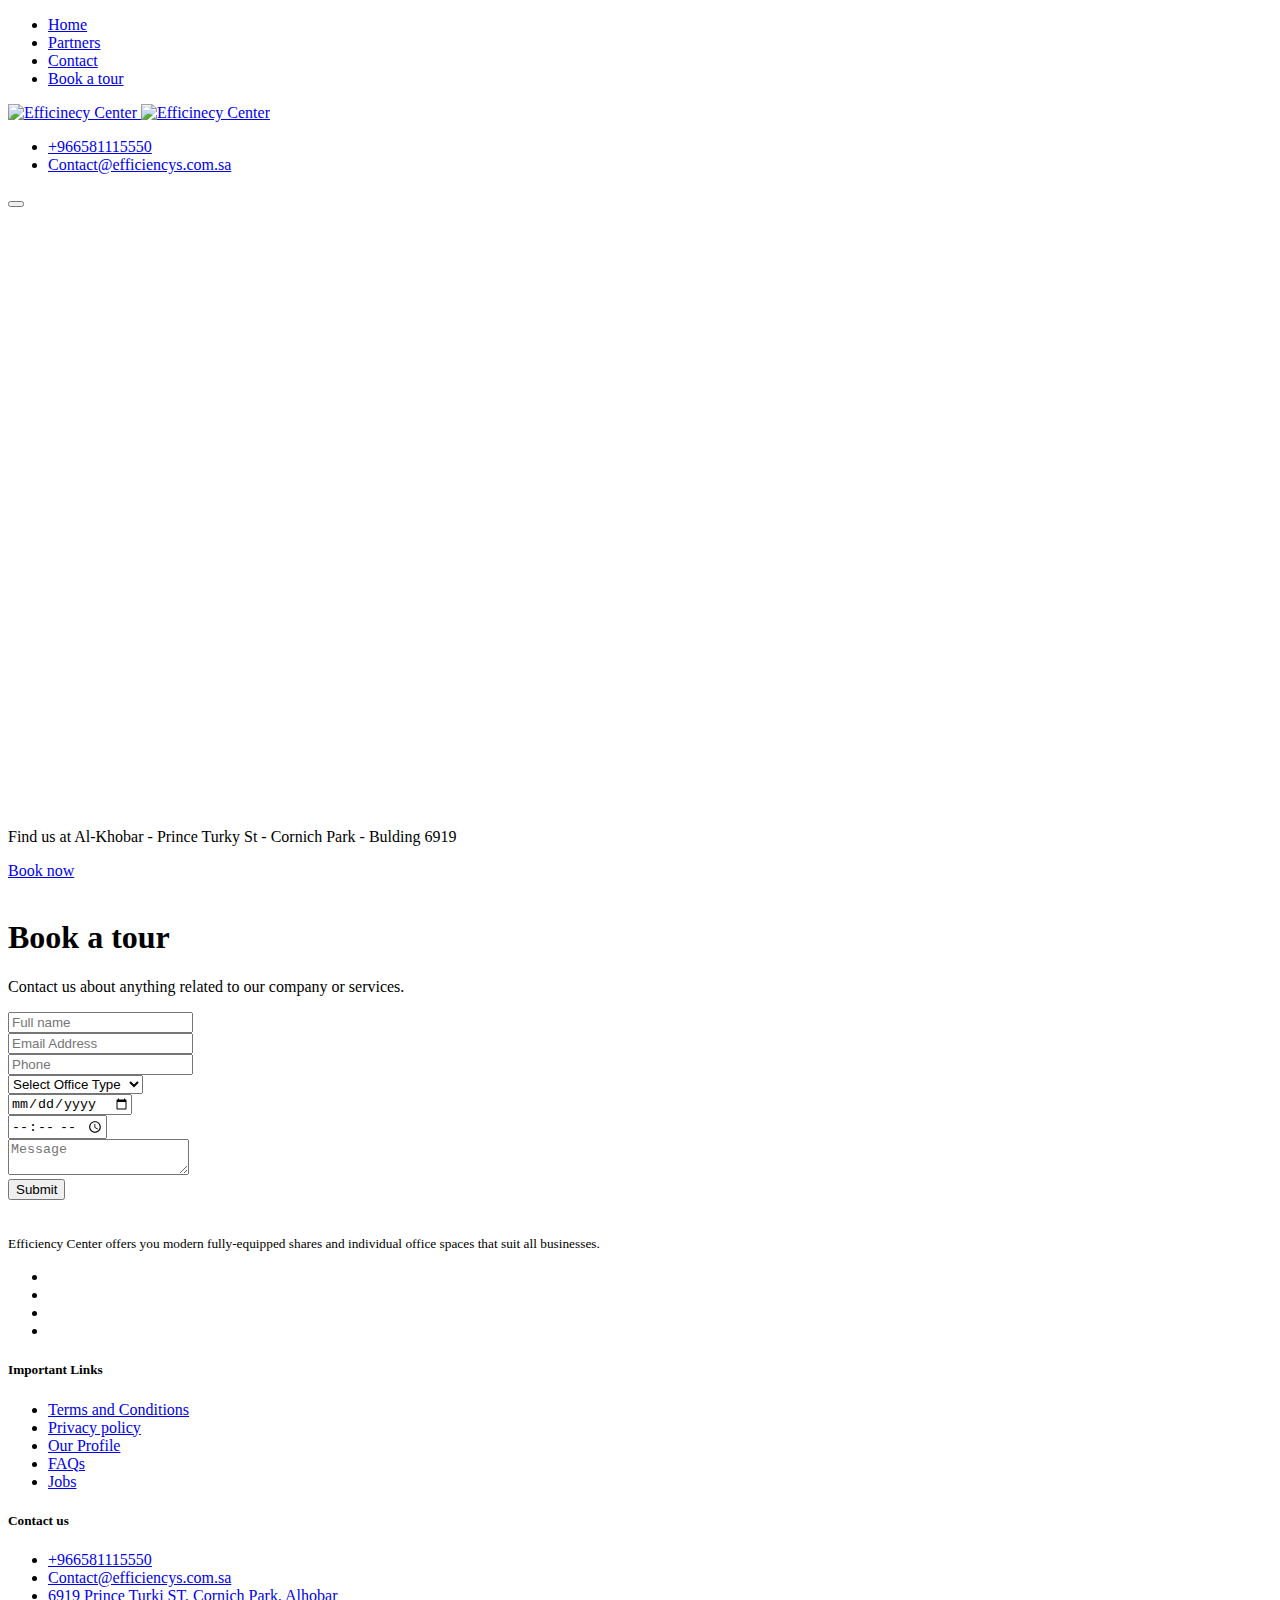
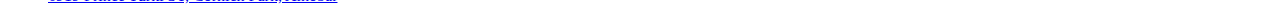
==== book-a-tour.html @ 6aadfaa8 "Pages content update" ====
<!DOCTYPE html>
<html lang="en">
    <head>
        <meta charset="UTF-8">
        <meta http-equiv="X-UA-Compatible" content="IE=edge">
        <meta name="viewport" content="width=device-width, initial-scale=1.0">
        <title>Book a tour | Efficinecy Center</title>

        <!-- Preloads -->
        <!-- <link rel="preload" href="assets/css/styles.css" as="style">
        <link rel="preload" href="assets/css/bs-overrides.css" as="style"> -->
        <link rel="preload" href="app.js" as="script"><!-- What is this line for ?-->
        <link rel="preconnect" href="https://fonts.gstatic.com">
        <link rel="preconnect" href="https://fonts.gstatic.com">

        <!-- CSS Files -->
        <link href="https://cdn.jsdelivr.net/npm/bootstrap@5.0.0-beta3/dist/css/bootstrap.min.css" rel="stylesheet" integrity="sha384-eOJMYsd53ii+scO/bJGFsiCZc+5NDVN2yr8+0RDqr0Ql0h+rP48ckxlpbzKgwra6" crossorigin="anonymous">
        <link rel="stylesheet" href="https://cdnjs.cloudflare.com/ajax/libs/font-awesome/5.15.3/css/all.min.css" integrity="sha512-iBBXm8fW90+nuLcSKlbmrPcLa0OT92xO1BIsZ+ywDWZCvqsWgccV3gFoRBv0z+8dLJgyAHIhR35VZc2oM/gI1w==" crossorigin="anonymous" />
        

        <link href="https://fonts.googleapis.com/css2?family=Montserrat:wght@400;500;600;700&display=swap" rel="stylesheet">
        <link rel="stylesheet" href="assets/css/styles.css">
        <link rel="stylesheet" href="assets/css/bs-overrides.css">

        <!-- favicon -->
        <link rel="icon" type="image/png" href="assets/imgs/logos/mobileLogo.png">

        <!-- Meta Info -->
        <meta property="og:image" content="https://dev.efficiencys.com.sa/assets/imgs/pictures/Icon.jpg">
        <meta content="Book a tour and get your awesome work space now!" name="description" >
        <meta content="مركز الكفائة,تأجير مكاتب,تاجير مكاتب,مساحات عمل مشتركة,مساحات عمل مخصصة,مكاتب منفردة,غرفة مؤتمرات,غرفة اجتماعات,مساحات عمل مخصصة, Efficiency Center, Offices renting, Meeting Room, Individual Offices, Dedicated Open Space Offices, Conference Room,Shared Open Space Offices" name="keywords">
    </head>
<body>

    <header class="py-1 py-md-3">
        <div class="container">
            <nav class="navbar navbar-light navbar-expand-md d-flex flex-wrap align-items-md-center justify-content-md-center justify-content-md-between mb-md-4">
                <ul class="flex-column flex-md-row order-1 order-md-1 collapse navbarNav navbar-collapse nav col-12 col-md-auto mb-2 justify-content-center mb-md-0">
                    <li><a href="index.html" class="nav-link px-2 link-secondary">Home</a></li>
                    <li><a href="index.html#partners" class="nav-link px-2 link-dark">Partners</a></li>
                    <li><a href="index.html#contactus" class="nav-link px-2 link-dark">Contact</a></li>
                    <li><a href="book-a-tour.html" class="nav-link px-2 link-dark">Book a tour</a></li>
                </ul>

                <a href="index.html" class="order-3 order-md-2 d-flex align-items-md-center justify-content-md-center col-6 col-md-3 mb-md-0 text-dark text-decoration-none mx-md-auto">
                    <img src="assets/imgs/logos/mainLogo.png" alt="Efficinecy Center" height="90" class="d-none d-md-block">
                    <img src="assets/imgs/logos/navbarlogomobile.png" alt="Efficinecy Center" height="50"  class="d-block d-md-none">
                </a> 

                <ul class="flex-column flex-md-row order-2 order-md-3 collapse navbarNav navbar-collapse  nav col-12 col-md-auto mb-2 justify-content-between mb-md-0">
                    <li><a href="tel:+966581115550" class="nav-link px-2 link-secondary"><i class="fas fa-phone"></i> <span itemprop="telephone">+966581115550</Span></a></li>
                    <li><a href="mailto:Contact@efficiencys.com.sa" class="nav-link px-2 link-dark"><i class="fas fa-envelope"></i> <span itemprop="email"></span>Contact@efficiencys.com.sa</span></a></li>
                </ul>

                <button class="order-4 order-md-4 navbar-toggler" type="button" data-bs-toggle="collapse" data-bs-target=".navbarNav" aria-controls="navbarNav" aria-expanded="false" aria-label="Toggle navigation">
                    <span class="navbar-toggler-icon"></span>
                  </button>

            </nav>
        </div>
    </header>

<!-- ____________________________________________________________________________ Map Section ______________________________________________ -->

    <section id="map" class="row flex-lg-row g-0 g-md-5">
        <iframe src="https://snazzymaps.com/embed/281438" class="col-lg-9 " width="100%" height="600px" style="border:none;"></iframe>

        <!-- contact box -->
        <div class="contact-box col-lg-3 py-5 px-5">
            <div class="box-content">
                <p>Find us at Al-Khobar - Prince Turky St - Cornich Park - Bulding 6919</p>
                <a type="button" class="btn btn-light" href="tel:+966581115550"><i class="fas fa-phone-alt"></i> Book now</a>
            </div>
        </div>

    </section>


<!-- ____________________________________________________________________________ Form Section ______________________________________________ -->


<section id="contactus" class="contact py-2 py-md-5">
    <div class="container">
        <div class="title text-center">
            <img src="assets/imgs/logos/mobileLogo.png" loading="lazy"  alt="" height="100">
            <h1>Book a tour</h1>
            <p class="text-muted">Contact us about anything related to our company or services.</p>
        </div>

        <div class="form">
            <form action="https://formsubmit.co/Contact@efficiencys.com.sa" method="POST">
                <div class="mb-3">
                    <input type="text" class="form-control p-3" name="name" id="name" placeholder="Full name" required>
                  </div>
                <div class="mb-3">
                  <input type="email" class="form-control p-3" name="email" id="email" placeholder="Email Address" required>
                </div>
                <div class="mb-3">
                  <input type="text" class="form-control p-3" name="phone" id="phone" placeholder="Phone" required>
                </div>
                <select class="form-select" name="offie-type" aria-label="Default select example">
                    <option selected>Select Office Type</option>
                    <option value="Indiviual Office">Indiviual Office</option>
                    <option value="Open Space Office">Open Space Office</option>
                    <option value="Meeting Room">Meeting Room</option>
                    <option value="Cnoference Room">Cnoference Room</option>
                  </select>
                <div class="mb-3">
                    <input type="date" class="form-control" name="date" id="date">
                </div>
                <div class="mb-3">
                    <input type="time" class="form-control" name="time" id="time">
                </div>
                <div class="mb-3">
                    <textarea class="form-control p-3" id="message" name="message" placeholder="Message"></textarea>
                  </div>
                <div id="button" class="d-grid gap-2"><button type="submit" class="btn btn-primary btn-lg btn-block">Submit</button></div>
              </form>

        </div>
    </div>
</section>


<!-- ____________________________________________________________________________ Footer Section ______________________________________________ -->


<footer class="footer  py-2 py-md-5 text-light">
    <div class="container py-5">
        <div class="row row-cols-lg-3 row-cols-1 row-cols-md-2 text-center text-md-start">

            <div class="col-lg-6 col-md-6 mb-4 mb-md-0">
                <img src="assets/imgs/logos/footerLogo.png" alt="" width="220px">
                <p class="p-0 mx-0 my-5 lh-1 fs-5"><small>Efficiency Center offers you modern fully-equipped shares and individual office spaces that suit all businesses.</small></p>
                <ul class="list-inline fs-3">
                    <li class="list-inline-item"><a class="link-light text-decoration-none" href="https://www.instagram.com/efficiencycenter/" target="_blank"><i class="fab fa-instagram"></i></a></li>
                    <li class="list-inline-item"><a class="link-light text-decoration-none" href="https://www.instagram.com/efficiencycenter/" target="_blank"><i class="fab fa-twitter"></i></a></li>
                    <li class="list-inline-item"><a class="link-light text-decoration-none" href="https://www.instagram.com/efficiencycenter/" target="_blank"><i class="fab fa-youtube"></i></a></li>
                    <li class="list-inline-item"><a class="link-light text-decoration-none" href="https://www.linkedin.com/posts/efficiency-center_efficiency-center-business-center-at-khobar-activity-6770807411331616768-slYj" target="_blank"><i class="fab fa-linkedin-in"></i></a></li>
                </ul>
            </div>

            <div class="col col-lg-3 mb-4 mb-md-0">
                <h5>Important Links</h5>
                <ul class="list-unstyled lh-lg">
                    <li><a class="link-light text-decoration-none" href="terms-and-conditions.html">Terms and Conditions</a></li>
                    <li><a class="link-light text-decoration-none" href="privacy-poilcy.html">Privacy policy</a></li>
                    <li><a class="link-light text-decoration-none" href="media/PDF/Efficiency Center Cornich Park ENGLISH.pdf" target="_blank">Our Profile</a></li>
                    <li><a class="link-light text-decoration-none" href="FAQ.html">FAQs</a></li>
                    <li><a class="link-light text-decoration-none" href="jobs.html">Jobs</a></li>
                </ul>
            </div>

            <div class="col col-lg-3 mb-4 mb-md-0">
                <h5>Contact us</h5>
                <ul class="list-unstyled lh-lg">
                    <li><i class="fas fa-phone-square-alt"></i> <span><a class="link-light text-decoration-none" href="tel:+966581115550">+966581115550</a></span></li>
                    <li><i class="fas fa-envelope-square"></i> <span><a class="link-light text-decoration-none" href="mailto:Contact@efficiencys.com.sa">Contact@efficiencys.com.sa</a></span></li>
                    <li><i class="fas fa-map-marker-alt"></i> <span><a class="link-light text-decoration-none" href="https://goo.gl/maps/beApuSyPjWUAt2mB7" target="_blank">6919 Prince Turki ST, Cornich Park, Alhobar</a></span></li>
                </ul>
            </div>
        </div>
    </div>

    
</footer>

    <script src="https://cdnjs.cloudflare.com/ajax/libs/gsap/3.6.1/gsap.min.js"></script>
    <script src="https://cdnjs.cloudflare.com/ajax/libs/gsap/3.6.1/ScrollTrigger.min.js"></script>
    <script src="../app.js"></script>

</body>
</html>
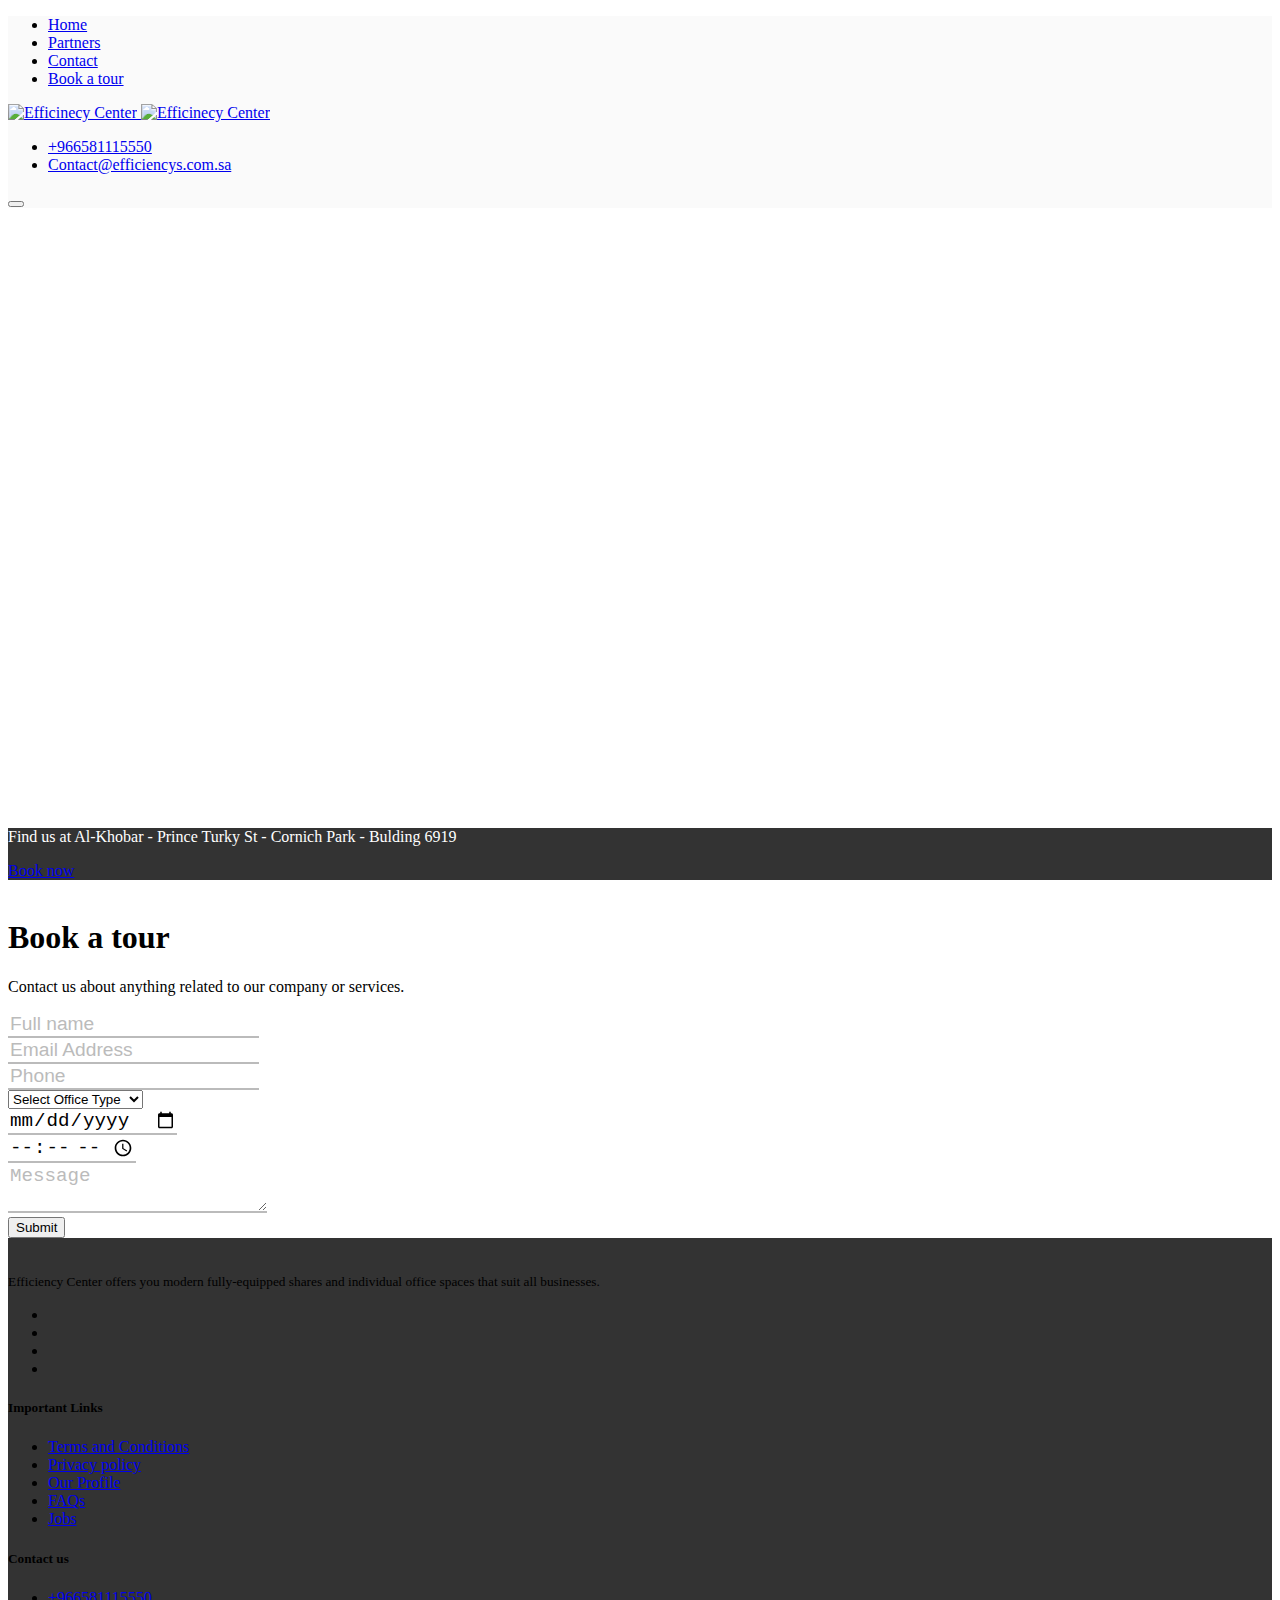
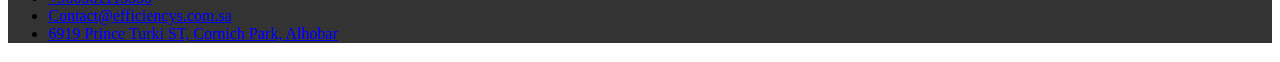
==== commit 22505d54: "Final" ====
--- a/book-a-tour.html
+++ b/book-a-tour.html
@@ -62,15 +62,13 @@
 
 <!-- ____________________________________________________________________________ Map Section ______________________________________________ -->
 
-    <section id="map" class="row flex-lg-row g-0 g-md-5">
+    <section id="map" class="row flex-lg-row g-0">
         <iframe src="https://snazzymaps.com/embed/281438" class="col-lg-9 " width="100%" height="600px" style="border:none;"></iframe>
 
         <!-- contact box -->
         <div class="contact-box col-lg-3 py-5 px-5">
-            <div class="box-content">
-                <p>Find us at Al-Khobar - Prince Turky St - Cornich Park - Bulding 6919</p>
-                <a type="button" class="btn btn-light" href="tel:+966581115550"><i class="fas fa-phone-alt"></i> Book now</a>
-            </div>
+            <p>Find us at Al-Khobar - Prince Turky St - Cornich Park - Bulding 6919</p>
+            <a type="button" class="btn btn-light" href="tel:+966581115550"><i class="fas fa-phone-alt"></i> Book now</a>
         </div>
 
     </section>
--- a/assets/css/styles.css
+++ b/assets/css/styles.css
@@ -0,0 +1,127 @@
+header{
+    background-color: #fafafa;
+}
+
+.aboutus {
+background: url(../imgs/about-us/dshdfghsfhsf.png);
+background-repeat: no-repeat;
+background-position: top right;
+background-size: cover;
+}
+
+.services .card {
+    background-size: cover;
+    background-position: center center;
+    position: relative;
+}
+
+.services .card div{
+    opacity: 0.1;
+}
+
+.services .card:hover{
+    transform: translateY(-12px);
+    transition: all .3s;
+    transform: scale(1.1);
+    background-color: #000;
+    background-blend-mode: luminosity;
+}
+
+.services .card:hover div{
+    opacity: 1;
+    z-index:2;
+    position: relative;
+}
+
+.services .card:hover::after{
+    content:" ";
+    display:block;
+    top:0;
+    left:0;
+    width:100%;
+    height:100%;
+    position: absolute;
+    background-color: #02638b;
+    opacity: 0.8;
+    z-index:1;
+}
+
+.services .card p{
+    color:white;
+    font-size: 1em;
+}
+
+.features .card{
+    position: relative;
+    border-color:#083d53;
+    background-color: #f5f5f5;
+    color:#083d53;
+}
+
+.col.mb-5 {
+    height: 420px;
+}
+
+.features .card:hover{
+    background-color: #083d53;
+    color:#f5f5f5;
+    transform: translateY(-12px);
+    transition: all .3s;
+    transform: scale(1.1);
+
+}
+
+.features .card:hover p{
+    color:#f5f5f5;
+
+}
+
+.features .card .number{
+    position:absolute;
+    top:0;
+    right:0;
+    font-size:8rem;
+    opacity:0.1;
+}
+
+
+.partners .col img{
+    -webkit-filter: grayscale(100%) brightness(5) contrast(0); /* Safari 6.0 - 9.0 */
+    filter: grayscale(100%) brightness(5) contrast(0);
+}
+
+.partners .col:hover img{
+    -webkit-filter:none;
+    filter: none;
+}
+  
+.contact, .services {
+    background-position: center;
+    background-image: url(../imgs/pictures/texture.png);
+    background-size: cover;
+    background-repeat: no-repeat;
+}
+
+.contact form .form-control {
+    background: none;
+    border: none;
+    border-bottom: 2px solid #bbbbbb;
+    font-size: 1.2rem;
+    border-radius: 0;
+  }
+
+.contact form ::placeholder {
+    color:#bbbbbb;
+}
+
+.footer{
+background-color: #333;
+}
+
+.contact-box  {
+    background-color: #333;
+}
+
+.contact-box p {
+    color: white;
+}--- a/assets/css/styles.css
+++ b/assets/css/styles.css
@@ -0,0 +1,127 @@
+header{
+    background-color: #fafafa;
+}
+
+.aboutus {
+background: url(../imgs/about-us/dshdfghsfhsf.png);
+background-repeat: no-repeat;
+background-position: top right;
+background-size: cover;
+}
+
+.services .card {
+    background-size: cover;
+    background-position: center center;
+    position: relative;
+}
+
+.services .card div{
+    opacity: 0.1;
+}
+
+.services .card:hover{
+    transform: translateY(-12px);
+    transition: all .3s;
+    transform: scale(1.1);
+    background-color: #000;
+    background-blend-mode: luminosity;
+}
+
+.services .card:hover div{
+    opacity: 1;
+    z-index:2;
+    position: relative;
+}
+
+.services .card:hover::after{
+    content:" ";
+    display:block;
+    top:0;
+    left:0;
+    width:100%;
+    height:100%;
+    position: absolute;
+    background-color: #02638b;
+    opacity: 0.8;
+    z-index:1;
+}
+
+.services .card p{
+    color:white;
+    font-size: 1em;
+}
+
+.features .card{
+    position: relative;
+    border-color:#083d53;
+    background-color: #f5f5f5;
+    color:#083d53;
+}
+
+.col.mb-5 {
+    height: 420px;
+}
+
+.features .card:hover{
+    background-color: #083d53;
+    color:#f5f5f5;
+    transform: translateY(-12px);
+    transition: all .3s;
+    transform: scale(1.1);
+
+}
+
+.features .card:hover p{
+    color:#f5f5f5;
+
+}
+
+.features .card .number{
+    position:absolute;
+    top:0;
+    right:0;
+    font-size:8rem;
+    opacity:0.1;
+}
+
+
+.partners .col img{
+    -webkit-filter: grayscale(100%) brightness(5) contrast(0); /* Safari 6.0 - 9.0 */
+    filter: grayscale(100%) brightness(5) contrast(0);
+}
+
+.partners .col:hover img{
+    -webkit-filter:none;
+    filter: none;
+}
+  
+.contact, .services {
+    background-position: center;
+    background-image: url(../imgs/pictures/texture.png);
+    background-size: cover;
+    background-repeat: no-repeat;
+}
+
+.contact form .form-control {
+    background: none;
+    border: none;
+    border-bottom: 2px solid #bbbbbb;
+    font-size: 1.2rem;
+    border-radius: 0;
+  }
+
+.contact form ::placeholder {
+    color:#bbbbbb;
+}
+
+.footer{
+background-color: #333;
+}
+
+.contact-box  {
+    background-color: #333;
+}
+
+.contact-box p {
+    color: white;
+}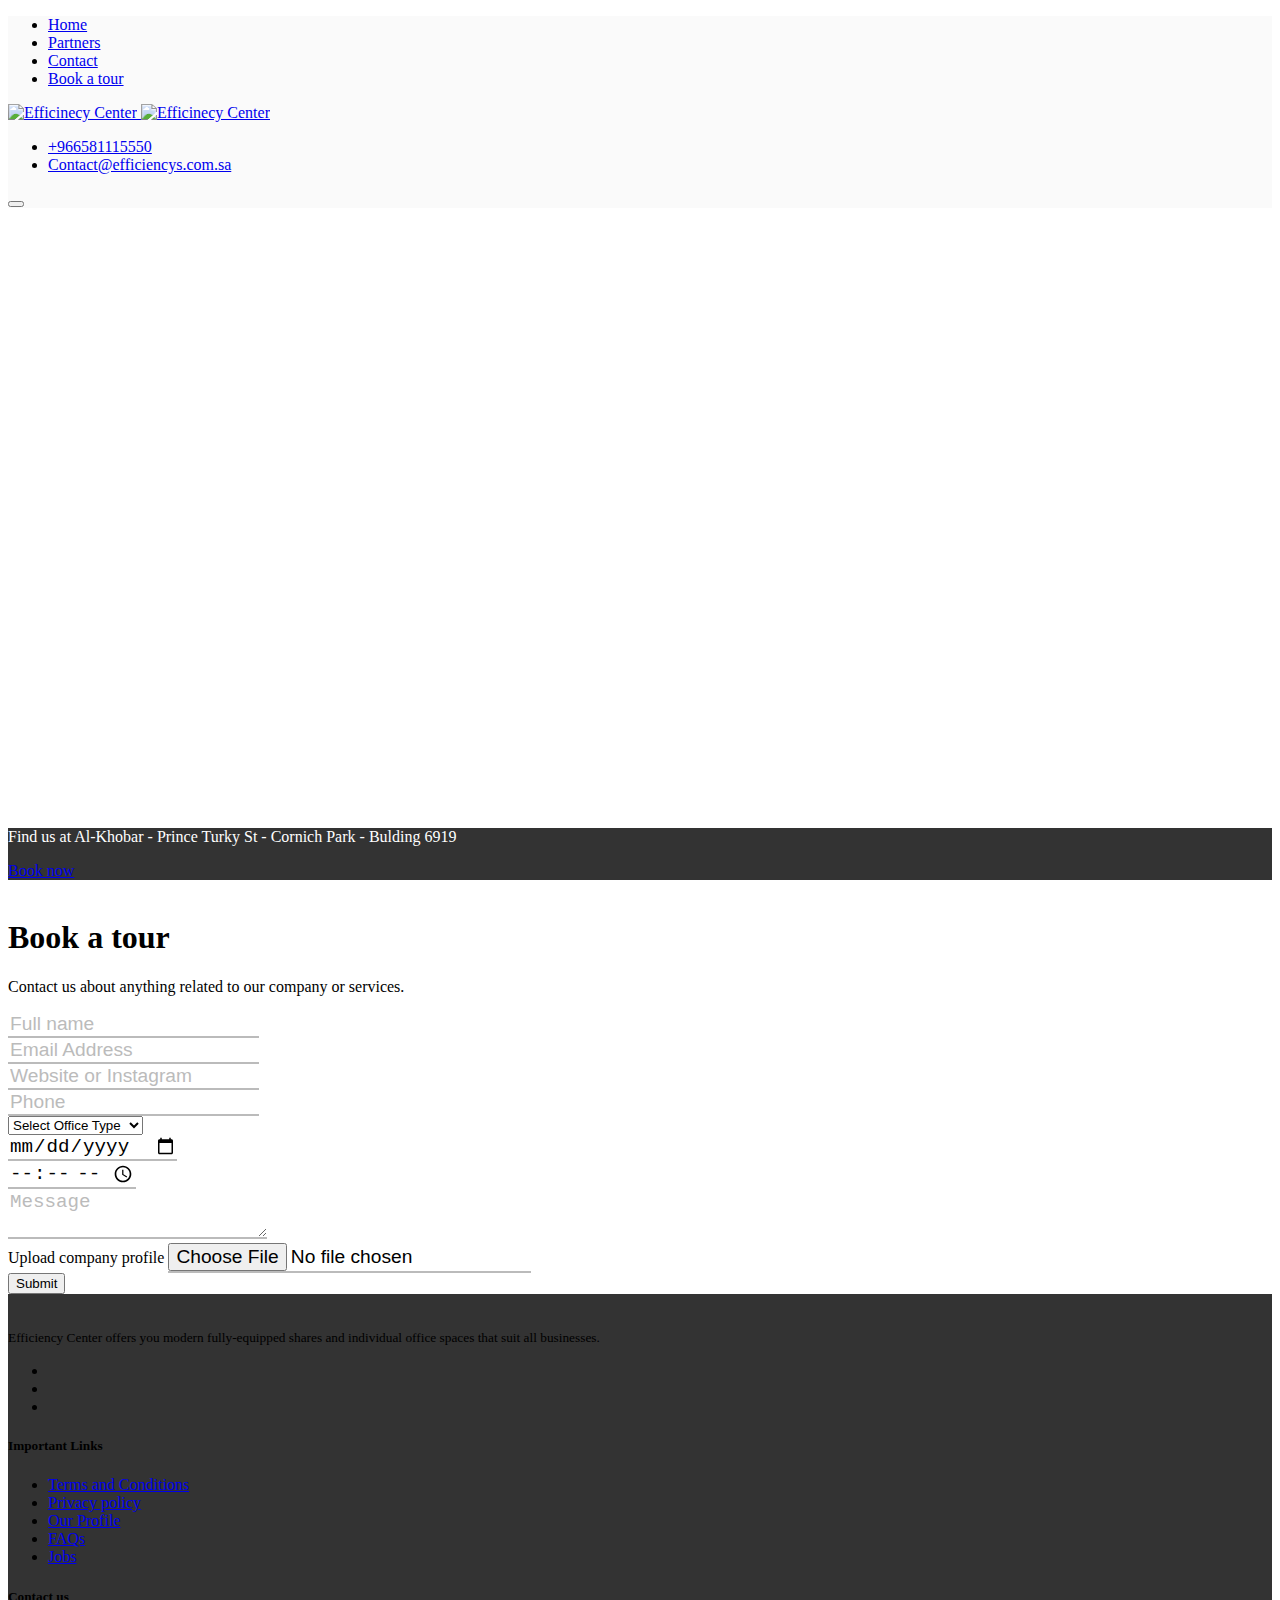
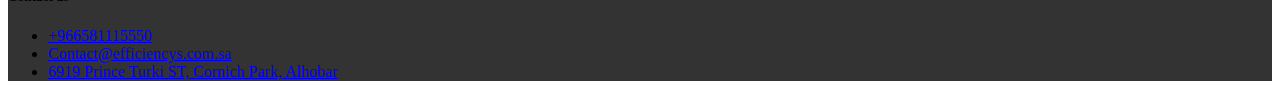
==== commit af0b9e1d: "Edit book a tour form" ====
--- a/book-a-tour.html
+++ b/book-a-tour.html
@@ -1,35 +1,39 @@
 <!DOCTYPE html>
 <html lang="en">
-    <head>
-        <meta charset="UTF-8">
-        <meta http-equiv="X-UA-Compatible" content="IE=edge">
-        <meta name="viewport" content="width=device-width, initial-scale=1.0">
-        <title>Book a tour | Efficinecy Center</title>
 
-        <!-- Preloads -->
-        <!-- <link rel="preload" href="assets/css/styles.css" as="style">
+<head>
+    <meta charset="UTF-8">
+    <meta http-equiv="X-UA-Compatible" content="IE=edge">
+    <meta name="viewport" content="width=device-width, initial-scale=1.0">
+    <title>Book a tour | Efficinecy Center</title>
+
+    <!-- Preloads -->
+    <!-- <link rel="preload" href="assets/css/styles.css" as="style">
         <link rel="preload" href="assets/css/bs-overrides.css" as="style"> -->
-        <link rel="preload" href="app.js" as="script"><!-- What is this line for ?-->
-        <link rel="preconnect" href="https://fonts.gstatic.com">
-        <link rel="preconnect" href="https://fonts.gstatic.com">
+    <link rel="preload" href="app.js" as="script">
+    <!-- What is this line for ?-->
+    <link rel="preconnect" href="https://fonts.gstatic.com">
+    <link rel="preconnect" href="https://fonts.gstatic.com">
 
-        <!-- CSS Files -->
-        <link href="https://cdn.jsdelivr.net/npm/bootstrap@5.0.0-beta3/dist/css/bootstrap.min.css" rel="stylesheet" integrity="sha384-eOJMYsd53ii+scO/bJGFsiCZc+5NDVN2yr8+0RDqr0Ql0h+rP48ckxlpbzKgwra6" crossorigin="anonymous">
-        <link rel="stylesheet" href="https://cdnjs.cloudflare.com/ajax/libs/font-awesome/5.15.3/css/all.min.css" integrity="sha512-iBBXm8fW90+nuLcSKlbmrPcLa0OT92xO1BIsZ+ywDWZCvqsWgccV3gFoRBv0z+8dLJgyAHIhR35VZc2oM/gI1w==" crossorigin="anonymous" />
-        
+    <!-- CSS Files -->
+    <link href="https://cdn.jsdelivr.net/npm/bootstrap@5.0.0-beta3/dist/css/bootstrap.min.css" rel="stylesheet" integrity="sha384-eOJMYsd53ii+scO/bJGFsiCZc+5NDVN2yr8+0RDqr0Ql0h+rP48ckxlpbzKgwra6" crossorigin="anonymous">
+    <link rel="stylesheet" href="https://cdnjs.cloudflare.com/ajax/libs/font-awesome/5.15.3/css/all.min.css" integrity="sha512-iBBXm8fW90+nuLcSKlbmrPcLa0OT92xO1BIsZ+ywDWZCvqsWgccV3gFoRBv0z+8dLJgyAHIhR35VZc2oM/gI1w==" crossorigin="anonymous" />
 
-        <link href="https://fonts.googleapis.com/css2?family=Montserrat:wght@400;500;600;700&display=swap" rel="stylesheet">
-        <link rel="stylesheet" href="assets/css/styles.css">
-        <link rel="stylesheet" href="assets/css/bs-overrides.css">
 
-        <!-- favicon -->
-        <link rel="icon" type="image/png" href="assets/imgs/logos/mobileLogo.png">
+    <link href="https://fonts.googleapis.com/css2?family=Montserrat:wght@400;500;600;700&display=swap" rel="stylesheet">
+    <link rel="stylesheet" href="assets/css/styles.css">
+    <link rel="stylesheet" href="assets/css/bs-overrides.css">
 
-        <!-- Meta Info -->
-        <meta property="og:image" content="https://dev.efficiencys.com.sa/assets/imgs/pictures/Icon.jpg">
-        <meta content="Book a tour and get your awesome work space now!" name="description" >
-        <meta content="مركز الكفائة,تأجير مكاتب,تاجير مكاتب,مساحات عمل مشتركة,مساحات عمل مخصصة,مكاتب منفردة,غرفة مؤتمرات,غرفة اجتماعات,مساحات عمل مخصصة, Efficiency Center, Offices renting, Meeting Room, Individual Offices, Dedicated Open Space Offices, Conference Room,Shared Open Space Offices" name="keywords">
-    </head>
+    <!-- favicon -->
+    <link rel="icon" type="image/png" href="assets/imgs/logos/mobileLogo.png">
+
+    <!-- Meta Info -->
+    <meta property="og:image" content="https://dev.efficiencys.com.sa/assets/imgs/pictures/Icon.jpg">
+    <meta content="Book a tour and get your awesome work space now!" name="description">
+    <meta content="مركز الكفائة,تأجير مكاتب,تاجير مكاتب,مساحات عمل مشتركة,مساحات عمل مخصصة,مكاتب منفردة,غرفة مؤتمرات,غرفة اجتماعات,مساحات عمل مخصصة, Efficiency Center, Offices renting, Meeting Room, Individual Offices, Dedicated Open Space Offices, Conference Room,Shared Open Space Offices"
+        name="keywords">
+</head>
+
 <body>
 
     <header class="py-1 py-md-3">
@@ -44,10 +48,10 @@
 
                 <a href="index.html" class="order-3 order-md-2 d-flex align-items-md-center justify-content-md-center col-6 col-md-3 mb-md-0 text-dark text-decoration-none mx-md-auto">
                     <img src="assets/imgs/logos/mainLogo.png" alt="Efficinecy Center" height="90" class="d-none d-md-block">
-                    <img src="assets/imgs/logos/navbarlogomobile.png" alt="Efficinecy Center" height="50"  class="d-block d-md-none">
-                </a> 
+                    <img src="assets/imgs/logos/navbarlogomobile.png" alt="Efficinecy Center" height="50" class="d-block d-md-none">
+                </a>
 
-                <ul class="flex-column flex-md-row order-2 order-md-3 collapse navbarNav navbar-collapse  nav col-12 col-md-auto mb-2 justify-content-between mb-md-0">
+                <ul class="flex-column flex-md-row order-2 order-md-3 collapse navbarNav navbar-collapse  nav col-12 col-md-3 mb-2 justify-content-between mb-md-0">
                     <li><a href="tel:+966581115550" class="nav-link px-2 link-secondary"><i class="fas fa-phone"></i> <span itemprop="telephone">+966581115550</Span></a></li>
                     <li><a href="mailto:Contact@efficiencys.com.sa" class="nav-link px-2 link-dark"><i class="fas fa-envelope"></i> <span itemprop="email"></span>Contact@efficiencys.com.sa</span></a></li>
                 </ul>
@@ -60,112 +64,120 @@
         </div>
     </header>
 
-<!-- ____________________________________________________________________________ Map Section ______________________________________________ -->
+    <!-- ____________________________________________________________________________ Map Section ______________________________________________ -->
 
-    <section id="map" class="row flex-lg-row g-0">
+    <section id="map" class="row flex-lg-row g-0 flex-sm-column flex-column-reverse">
         <iframe src="https://snazzymaps.com/embed/281438" class="col-lg-9 " width="100%" height="600px" style="border:none;"></iframe>
 
         <!-- contact box -->
         <div class="contact-box col-lg-3 py-5 px-5">
             <p>Find us at Al-Khobar - Prince Turky St - Cornich Park - Bulding 6919</p>
-            <a type="button" class="btn btn-light" href="tel:+966581115550"><i class="fas fa-phone-alt"></i> Book now</a>
+            <a class="btn btn-light" href="tel:+966581115550"><i class="fas fa-phone-alt"></i> Book now</a>
         </div>
 
     </section>
 
 
-<!-- ____________________________________________________________________________ Form Section ______________________________________________ -->
+    <!-- ____________________________________________________________________________ Form Section ______________________________________________ -->
 
 
-<section id="contactus" class="contact py-2 py-md-5">
-    <div class="container">
-        <div class="title text-center">
-            <img src="assets/imgs/logos/mobileLogo.png" loading="lazy"  alt="" height="100">
-            <h1>Book a tour</h1>
-            <p class="text-muted">Contact us about anything related to our company or services.</p>
-        </div>
+    <section id="contactus" class="contact py-2 py-md-5">
+        <div class="container">
+            <div class="title text-center">
+                <img src="assets/imgs/logos/mobileLogo.png" loading="lazy" alt="" height="100">
+                <h1>Book a tour</h1>
+                <p class="text-muted">Contact us about anything related to our company or services.</p>
+            </div>
 
-        <div class="form">
-            <form action="https://formsubmit.co/Contact@efficiencys.com.sa" method="POST">
-                <div class="mb-3">
-                    <input type="text" class="form-control p-3" name="name" id="name" placeholder="Full name" required>
-                  </div>
-                <div class="mb-3">
-                  <input type="email" class="form-control p-3" name="email" id="email" placeholder="Email Address" required>
-                </div>
-                <div class="mb-3">
-                  <input type="text" class="form-control p-3" name="phone" id="phone" placeholder="Phone" required>
-                </div>
-                <select class="form-select" name="offie-type" aria-label="Default select example">
+            <div class="form">
+                <form action="https://formsubmit.co/tthghost@gmail.com" enctype="multipart/form-data" method="POST">
+                    <div class="mb-3">
+                        <input type="text" class="form-control p-3" name="name" id="name" placeholder="Full name" required>
+                    </div>
+                    <div class="mb-3">
+                        <input type="email" class="form-control p-3" name="email" id="email" placeholder="Email Address" required>
+                    </div>
+                    <div class="mb-3">
+                        <input type="text" class="form-control p-3" name="website" id="website" placeholder="Website or Instagram">
+                    </div>
+                    <div class="mb-3">
+                        <input type="text" class="form-control p-3" name="phone" id="phone" placeholder="Phone" required>
+                    </div>
+                    <select class="form-select mb-3" name="offie-type" aria-label="Default select example">
                     <option selected>Select Office Type</option>
                     <option value="Indiviual Office">Indiviual Office</option>
                     <option value="Open Space Office">Open Space Office</option>
                     <option value="Meeting Room">Meeting Room</option>
                     <option value="Cnoference Room">Cnoference Room</option>
                   </select>
-                <div class="mb-3">
-                    <input type="date" class="form-control" name="date" id="date">
-                </div>
-                <div class="mb-3">
-                    <input type="time" class="form-control" name="time" id="time">
-                </div>
-                <div class="mb-3">
-                    <textarea class="form-control p-3" id="message" name="message" placeholder="Message"></textarea>
-                  </div>
-                <div id="button" class="d-grid gap-2"><button type="submit" class="btn btn-primary btn-lg btn-block">Submit</button></div>
-              </form>
+                    <div class="mb-3">
+                        <input type="date" class="form-control" name="date" id="date">
+                    </div>
+                    <div class="mb-3">
+                        <input type="time" class="form-control" name="time" id="time">
+                    </div>
+                    <div class="mb-3">
+                        <textarea class="form-control p-3" id="message" name="message" placeholder="Message"></textarea>
+                    </div>
+                    <div class="mb-3">
+                        <label for="CV" class="form-label">Upload company profile</label>
+                        <input class="form-control form-control-lg" name="CV" accept="image/*,.doc,.pdf" id="CV" type="file">
+                    </div>
+                    <input type="hidden" name="_captcha" value="false">
+                    <div id="button" class="d-grid gap-2"><button type="submit" class="btn btn-primary btn-lg btn-block">Submit</button></div>
+                </form>
 
+            </div>
         </div>
-    </div>
-</section>
+    </section>
 
 
-<!-- ____________________________________________________________________________ Footer Section ______________________________________________ -->
+    <!-- ____________________________________________________________________________ Footer Section ______________________________________________ -->
 
 
-<footer class="footer  py-2 py-md-5 text-light">
-    <div class="container py-5">
-        <div class="row row-cols-lg-3 row-cols-1 row-cols-md-2 text-center text-md-start">
+    <footer class="footer  py-2 py-md-5 text-light">
+        <div class="container py-5">
+            <div class="row row-cols-lg-3 row-cols-1 row-cols-md-2 text-center text-md-start">
 
-            <div class="col-lg-6 col-md-6 mb-4 mb-md-0">
-                <img src="assets/imgs/logos/footerLogo.png" alt="" width="220px">
-                <p class="p-0 mx-0 my-5 lh-1 fs-5"><small>Efficiency Center offers you modern fully-equipped shares and individual office spaces that suit all businesses.</small></p>
-                <ul class="list-inline fs-3">
-                    <li class="list-inline-item"><a class="link-light text-decoration-none" href="https://www.instagram.com/efficiencycenter/" target="_blank"><i class="fab fa-instagram"></i></a></li>
-                    <li class="list-inline-item"><a class="link-light text-decoration-none" href="https://www.instagram.com/efficiencycenter/" target="_blank"><i class="fab fa-twitter"></i></a></li>
-                    <li class="list-inline-item"><a class="link-light text-decoration-none" href="https://www.instagram.com/efficiencycenter/" target="_blank"><i class="fab fa-youtube"></i></a></li>
-                    <li class="list-inline-item"><a class="link-light text-decoration-none" href="https://www.linkedin.com/posts/efficiency-center_efficiency-center-business-center-at-khobar-activity-6770807411331616768-slYj" target="_blank"><i class="fab fa-linkedin-in"></i></a></li>
-                </ul>
-            </div>
+                <div class="col-lg-6 col-md-6 mb-4 mb-md-0">
+                    <img src="assets/imgs/logos/footerLogo.png" alt="" width="220px">
+                    <p class="p-0 mx-0 my-5 lh-1 fs-5"><small>Efficiency Center offers you modern fully-equipped shares and individual office spaces that suit all businesses.</small></p>
+                    <ul class="list-inline fs-3">
+                        <li class="list-inline-item"><a class="link-light text-decoration-none" href="https://www.instagram.com/efficiencycenter/" target="_blank"><i class="fab fa-instagram"></i></a></li>
+                        <li class="list-inline-item"><a class="link-light text-decoration-none" href="https://twitter.com/Efficiency_c" target="_blank"><i class="fab fa-twitter"></i></a></li>
+                        <li class="list-inline-item"><a class="link-light text-decoration-none" href="https://www.linkedin.com/posts/efficiency-center_efficiency-center-business-center-at-khobar-activity-6770807411331616768-slYj" target="_blank"><i class="fab fa-linkedin-in"></i></a></li>
+                    </ul>
+                </div>
 
-            <div class="col col-lg-3 mb-4 mb-md-0">
-                <h5>Important Links</h5>
-                <ul class="list-unstyled lh-lg">
-                    <li><a class="link-light text-decoration-none" href="terms-and-conditions.html">Terms and Conditions</a></li>
-                    <li><a class="link-light text-decoration-none" href="privacy-poilcy.html">Privacy policy</a></li>
-                    <li><a class="link-light text-decoration-none" href="media/PDF/Efficiency Center Cornich Park ENGLISH.pdf" target="_blank">Our Profile</a></li>
-                    <li><a class="link-light text-decoration-none" href="FAQ.html">FAQs</a></li>
-                    <li><a class="link-light text-decoration-none" href="jobs.html">Jobs</a></li>
-                </ul>
-            </div>
+                <div class="col col-lg-3 mb-4 mb-md-0">
+                    <h5>Important Links</h5>
+                    <ul class="list-unstyled lh-lg">
+                        <li><a class="link-light text-decoration-none" href="terms-and-conditions.html">Terms and Conditions</a></li>
+                        <li><a class="link-light text-decoration-none" href="privacy-poilcy.html">Privacy policy</a></li>
+                        <li><a class="link-light text-decoration-none" href="media/PDF/Efficiency Center Cornich Park ENGLISH.pdf" target="_blank">Our Profile</a></li>
+                        <li><a class="link-light text-decoration-none" href="FAQ.html">FAQs</a></li>
+                        <li><a class="link-light text-decoration-none" href="jobs.html">Jobs</a></li>
+                    </ul>
+                </div>
 
-            <div class="col col-lg-3 mb-4 mb-md-0">
-                <h5>Contact us</h5>
-                <ul class="list-unstyled lh-lg">
-                    <li><i class="fas fa-phone-square-alt"></i> <span><a class="link-light text-decoration-none" href="tel:+966581115550">+966581115550</a></span></li>
-                    <li><i class="fas fa-envelope-square"></i> <span><a class="link-light text-decoration-none" href="mailto:Contact@efficiencys.com.sa">Contact@efficiencys.com.sa</a></span></li>
-                    <li><i class="fas fa-map-marker-alt"></i> <span><a class="link-light text-decoration-none" href="https://goo.gl/maps/beApuSyPjWUAt2mB7" target="_blank">6919 Prince Turki ST, Cornich Park, Alhobar</a></span></li>
-                </ul>
+                <div class="col col-lg-3 mb-4 mb-md-0">
+                    <h5>Contact us</h5>
+                    <ul class="list-unstyled lh-lg">
+                        <li><i class="fas fa-phone-square-alt"></i> <span><a class="link-light text-decoration-none" href="tel:+966581115550">+966581115550</a></span></li>
+                        <li><i class="fas fa-envelope-square"></i> <span><a class="link-light text-decoration-none" href="mailto:Contact@efficiencys.com.sa">Contact@efficiencys.com.sa</a></span></li>
+                        <li><i class="fas fa-map-marker-alt"></i> <span><a class="link-light text-decoration-none" href="https://goo.gl/maps/beApuSyPjWUAt2mB7" target="_blank">6919 Prince Turki ST, Cornich Park, Alhobar</a></span></li>
+                    </ul>
+                </div>
             </div>
         </div>
-    </div>
 
-    
-</footer>
+
+    </footer>
 
     <script src="https://cdnjs.cloudflare.com/ajax/libs/gsap/3.6.1/gsap.min.js"></script>
     <script src="https://cdnjs.cloudflare.com/ajax/libs/gsap/3.6.1/ScrollTrigger.min.js"></script>
     <script src="../app.js"></script>
 
 </body>
+
 </html>--- a/assets/css/styles.css
+++ b/assets/css/styles.css
@@ -1,12 +1,12 @@
-header{
+header {
     background-color: #fafafa;
 }
 
 .aboutus {
-background: url(../imgs/about-us/dshdfghsfhsf.png);
-background-repeat: no-repeat;
-background-position: top right;
-background-size: cover;
+    background: url(../imgs/about-us/dshdfghsfhsf.png);
+    background-repeat: no-repeat;
+    background-position: top right;
+    background-size: cover;
 }
 
 .services .card {
@@ -15,11 +15,11 @@
     position: relative;
 }
 
-.services .card div{
+.services .card div {
     opacity: 0.1;
 }
 
-.services .card:hover{
+.services .card:hover {
     transform: translateY(-12px);
     transition: all .3s;
     transform: scale(1.1);
@@ -27,75 +27,74 @@
     background-blend-mode: luminosity;
 }
 
-.services .card:hover div{
+.services .card:hover div {
     opacity: 1;
-    z-index:2;
+    z-index: 2;
     position: relative;
 }
 
-.services .card:hover::after{
-    content:" ";
-    display:block;
-    top:0;
-    left:0;
-    width:100%;
-    height:100%;
+.services .card:hover::after {
+    content: " ";
+    display: block;
+    top: 0;
+    left: 0;
+    width: 100%;
+    height: 100%;
     position: absolute;
     background-color: #02638b;
     opacity: 0.8;
-    z-index:1;
+    z-index: 1;
 }
 
-.services .card p{
-    color:white;
+.services .card p {
+    color: white;
     font-size: 1em;
 }
 
-.features .card{
+.features .card {
     position: relative;
-    border-color:#083d53;
+    border-color: #083d53;
     background-color: #f5f5f5;
-    color:#083d53;
+    color: #083d53;
 }
 
 .col.mb-5 {
     height: 420px;
 }
 
-.features .card:hover{
+.features .card:hover {
     background-color: #083d53;
-    color:#f5f5f5;
+    color: #f5f5f5;
     transform: translateY(-12px);
     transition: all .3s;
     transform: scale(1.1);
-
 }
 
-.features .card:hover p{
-    color:#f5f5f5;
-
+.features .card:hover p {
+    color: #f5f5f5;
 }
 
-.features .card .number{
-    position:absolute;
-    top:0;
-    right:0;
-    font-size:8rem;
-    opacity:0.1;
+.features .card .number {
+    position: absolute;
+    top: 0;
+    right: 0;
+    font-size: 8rem;
+    opacity: 0.1;
 }
 
-
-.partners .col img{
-    -webkit-filter: grayscale(100%) brightness(5) contrast(0); /* Safari 6.0 - 9.0 */
+.partners .col img {
+    -webkit-filter: grayscale(100%) brightness(5) contrast(0);
+    /* Safari 6.0 - 9.0 */
     filter: grayscale(100%) brightness(5) contrast(0);
 }
 
-.partners .col:hover img{
-    -webkit-filter:none;
+.partners .col:hover img {
+    -webkit-filter: none;
     filter: none;
 }
-  
-.contact, .services {
+
+.contact,
+.services {
     background-position: center;
     background-image: url(../imgs/pictures/texture.png);
     background-size: cover;
@@ -108,17 +107,17 @@
     border-bottom: 2px solid #bbbbbb;
     font-size: 1.2rem;
     border-radius: 0;
-  }
+}
 
 .contact form ::placeholder {
-    color:#bbbbbb;
+    color: #bbbbbb;
 }
 
-.footer{
-background-color: #333;
+.footer {
+    background-color: #333;
 }
 
-.contact-box  {
+.contact-box {
     background-color: #333;
 }
 
--- a/assets/css/styles.css
+++ b/assets/css/styles.css
@@ -1,12 +1,12 @@
-header{
+header {
     background-color: #fafafa;
 }
 
 .aboutus {
-background: url(../imgs/about-us/dshdfghsfhsf.png);
-background-repeat: no-repeat;
-background-position: top right;
-background-size: cover;
+    background: url(../imgs/about-us/dshdfghsfhsf.png);
+    background-repeat: no-repeat;
+    background-position: top right;
+    background-size: cover;
 }
 
 .services .card {
@@ -15,11 +15,11 @@
     position: relative;
 }
 
-.services .card div{
+.services .card div {
     opacity: 0.1;
 }
 
-.services .card:hover{
+.services .card:hover {
     transform: translateY(-12px);
     transition: all .3s;
     transform: scale(1.1);
@@ -27,75 +27,74 @@
     background-blend-mode: luminosity;
 }
 
-.services .card:hover div{
+.services .card:hover div {
     opacity: 1;
-    z-index:2;
+    z-index: 2;
     position: relative;
 }
 
-.services .card:hover::after{
-    content:" ";
-    display:block;
-    top:0;
-    left:0;
-    width:100%;
-    height:100%;
+.services .card:hover::after {
+    content: " ";
+    display: block;
+    top: 0;
+    left: 0;
+    width: 100%;
+    height: 100%;
     position: absolute;
     background-color: #02638b;
     opacity: 0.8;
-    z-index:1;
+    z-index: 1;
 }
 
-.services .card p{
-    color:white;
+.services .card p {
+    color: white;
     font-size: 1em;
 }
 
-.features .card{
+.features .card {
     position: relative;
-    border-color:#083d53;
+    border-color: #083d53;
     background-color: #f5f5f5;
-    color:#083d53;
+    color: #083d53;
 }
 
 .col.mb-5 {
     height: 420px;
 }
 
-.features .card:hover{
+.features .card:hover {
     background-color: #083d53;
-    color:#f5f5f5;
+    color: #f5f5f5;
     transform: translateY(-12px);
     transition: all .3s;
     transform: scale(1.1);
-
 }
 
-.features .card:hover p{
-    color:#f5f5f5;
-
+.features .card:hover p {
+    color: #f5f5f5;
 }
 
-.features .card .number{
-    position:absolute;
-    top:0;
-    right:0;
-    font-size:8rem;
-    opacity:0.1;
+.features .card .number {
+    position: absolute;
+    top: 0;
+    right: 0;
+    font-size: 8rem;
+    opacity: 0.1;
 }
 
-
-.partners .col img{
-    -webkit-filter: grayscale(100%) brightness(5) contrast(0); /* Safari 6.0 - 9.0 */
+.partners .col img {
+    -webkit-filter: grayscale(100%) brightness(5) contrast(0);
+    /* Safari 6.0 - 9.0 */
     filter: grayscale(100%) brightness(5) contrast(0);
 }
 
-.partners .col:hover img{
-    -webkit-filter:none;
+.partners .col:hover img {
+    -webkit-filter: none;
     filter: none;
 }
-  
-.contact, .services {
+
+.contact,
+.services {
     background-position: center;
     background-image: url(../imgs/pictures/texture.png);
     background-size: cover;
@@ -108,17 +107,17 @@
     border-bottom: 2px solid #bbbbbb;
     font-size: 1.2rem;
     border-radius: 0;
-  }
+}
 
 .contact form ::placeholder {
-    color:#bbbbbb;
+    color: #bbbbbb;
 }
 
-.footer{
-background-color: #333;
+.footer {
+    background-color: #333;
 }
 
-.contact-box  {
+.contact-box {
     background-color: #333;
 }
 
